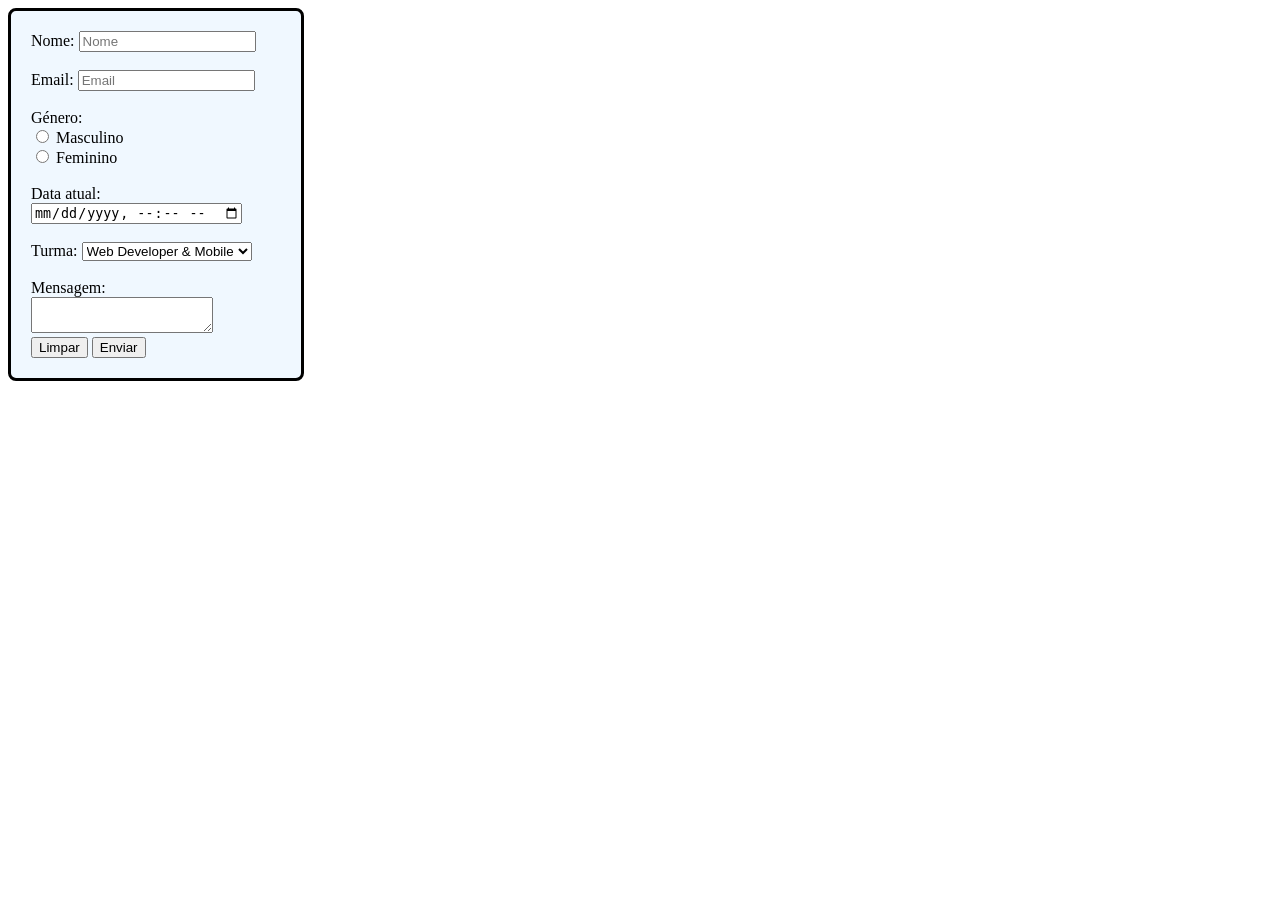
==== Formulario/formulario.html @ b251467d "terminado PL05" ====
<!DOCTYPE html>
<html lang="en">
<head>
    <meta charset="UTF-8">
    <meta name="viewport" content="width=device-width, initial-scale=1.0">
    <link rel="stylesheet" href="form.css">
    <title>Formulario</title>
</head>
<body>

    <div class="containerForm">
        
        <form action="#" >
        
            <label for="name">Nome: </label>
            <input type="text" id="name" placeholder="Nome" required>
            <br><br>
            <label for="email">Email: </label>
            <input type="email" id="email" placeholder="Email" required>
            <br>
        </form> <br> 
        <span>Género:</span>
        <form action="#">
            <input type="radio" id="Masculino">
            <label for="Masculino">Masculino</label><br>
            <input type="radio" id="feminino">
            <label for="Feminino">Feminino</label>
        </form>
        <br>
        <form action="Data">
            <label for="Data">Data atual: </label>
            <input type="datetime-local">
        </form>
        <br>
        <form action="">
            <label for="turma">Turma:</label>
            <select name="selecao" id="selecao">
                <option value="Web">Web Developer & Mobile</option>
                <option value="Outra">Outra</option>
            </select>
        </form>
        <br>
        <form action="">
            <label for="">Mensagem: </label>
            <textarea name="msg" id="msg"></textarea>
        </form>

        <form action="">
            <input type="reset" value="Limpar">
            <input type="submit" value="Enviar">
        </form>

    </div>
</body>
</html>
---- Formulario/form.css ----
.containerForm{
    border: solid black;
    width: 250px;
    padding: 20px;
    border-radius: 8px;
    background-color: aliceblue;
}
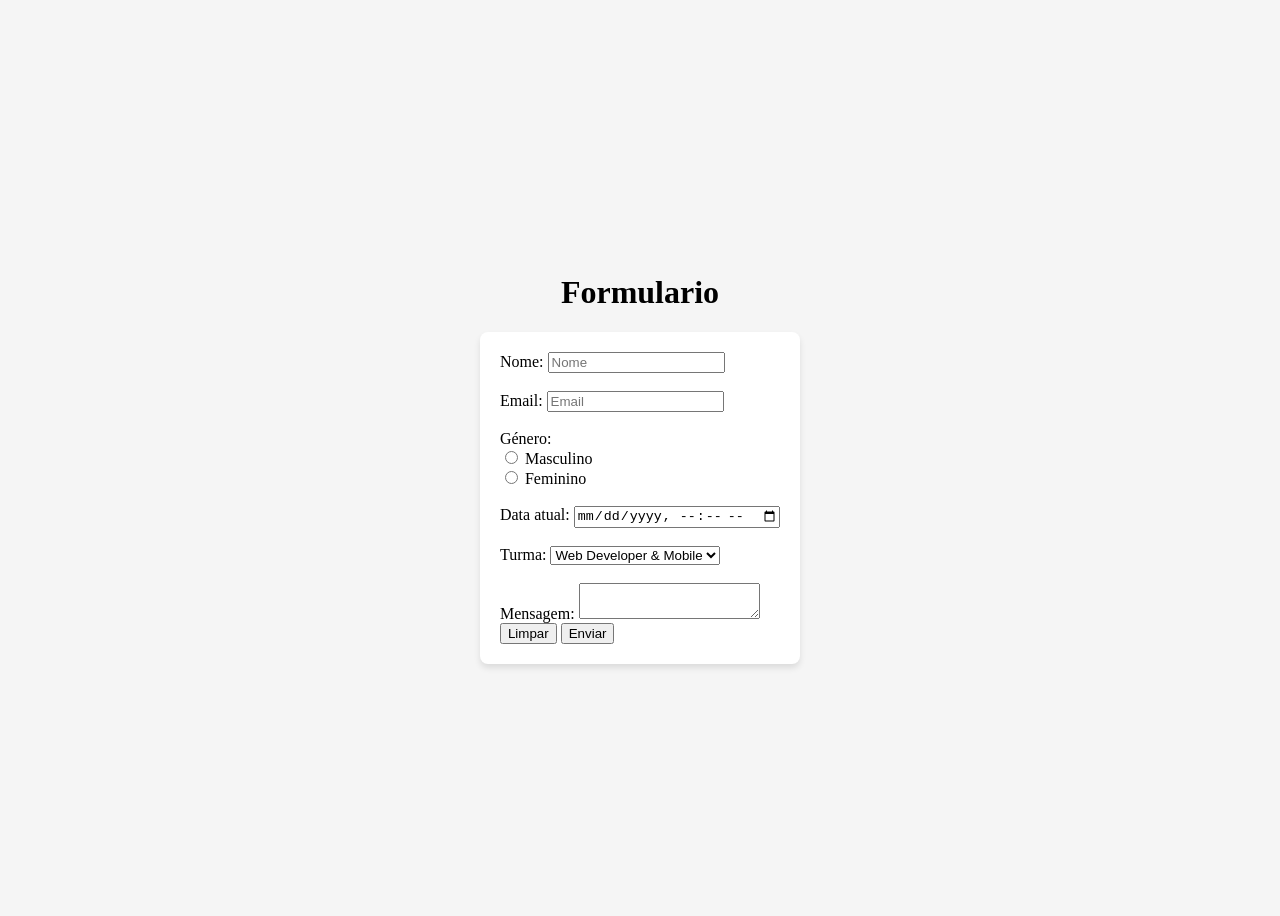
==== commit 2492bb19: "cards criadas e curriculo atualizado" ====
--- a/Formulario/formulario.html
+++ b/Formulario/formulario.html
@@ -8,8 +8,9 @@
 </head>
 <body>
 
-    <div class="containerForm">
-        
+    <div class="container">
+        <h1>Formulario</h1>
+        <div class="containerForm">
         <form action="#" >
         
             <label for="name">Nome: </label>
@@ -45,11 +46,11 @@
             <textarea name="msg" id="msg"></textarea>
         </form>
 
-        <form action="">
+        <form action="" id="botao">
             <input type="reset" value="Limpar">
             <input type="submit" value="Enviar">
         </form>
-
+        </div>
     </div>
 </body>
 </html>
--- a/Formulario/form.css
+++ b/Formulario/form.css
@@ -1,9 +1,25 @@
+
+body{
+    min-height: 100vh;
+    display: flex;
+    justify-content: center;
+    align-items: center;
+    background-color: #f5f5f5;
+}
+
+
+.container h1 {
+    text-align: center;
+}
 
 
 .containerForm{
-    border: solid black;
-    width: 250px;
+    border: none;
+    max-width: 350px;
     padding: 20px;
     border-radius: 8px;
-    background-color: aliceblue;
+    background-color: white;
+    text-align: justify;
+    margin: auto;
+    box-shadow: 0 4px 6px rgba(0, 0, 0, 0.1);
 }
